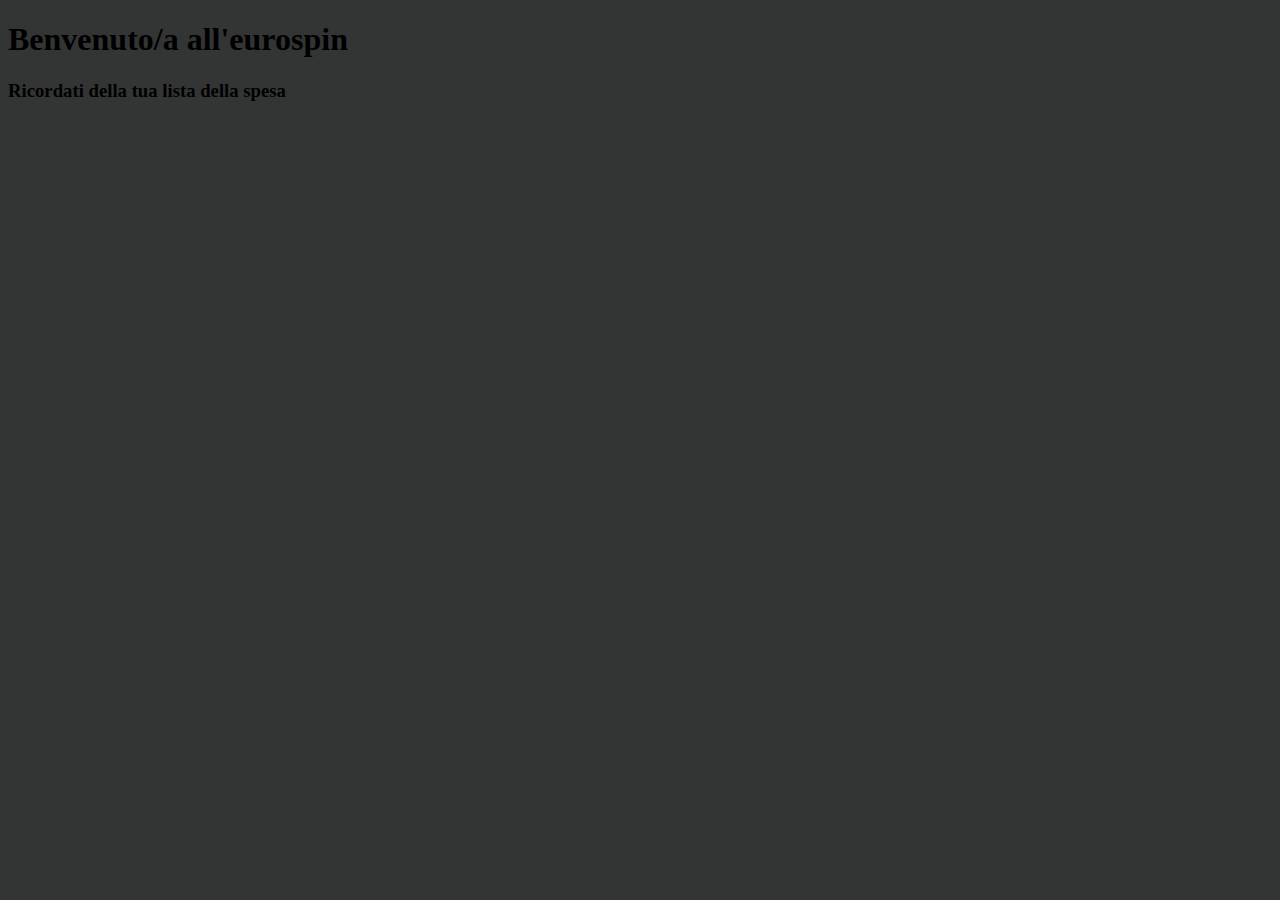
==== index.html @ 72e9d372 "add scaffolding project" ====
<!DOCTYPE html>
<html lang="en">
<head>
    <meta charset="UTF-8">
    <meta http-equiv="X-UA-Compatible" content="IE=edge">
    <meta name="viewport" content="width=device-width, initial-scale=1.0">
    <title>Document</title>
    <!-- BOOTSTRAP -->
    <link href="https://cdn.jsdelivr.net/npm/bootstrap@5.3.0-alpha1/dist/css/bootstrap.min.css" rel="stylesheet" integrity="sha384-GLhlTQ8iRABdZLl6O3oVMWSktQOp6b7In1Zl3/Jr59b6EGGoI1aFkw7cmDA6j6gD" crossorigin="anonymous">
    <!-- LINK CSS CUSTOM -->
    <link rel="stylesheet" href="css/style.css">
</head>
<body>
    <div class="container text-center">
        <div class="img">
            <h1 class="text-white text-center">Benvenuto/a all'eurospin</h1>
            <h3 class="text-white text-center">Ricordati della tua lista della spesa</h3>
            <img src="https://external-content.duckduckgo.com/iu/?u=https%3A%2F%2Ftse4.mm.bing.net%2Fth%3Fid%3DOIP.khUpj8OaNPe6GBO2teqmygHaE7%26pid%3DApi&f=1&ipt=7adada7a0f106f69551adf5793d72dbb843d9923362feb39d7ae98f9b30f3bc6&ipo=images" alt="">
        </div>

    </div>
    <script src="js/script.js"></script>
</body>
</html>
---- css/style.css ----
body {
    background-color: rgb(51, 53, 53); 
}

.img {
    max-width: 100%;
}
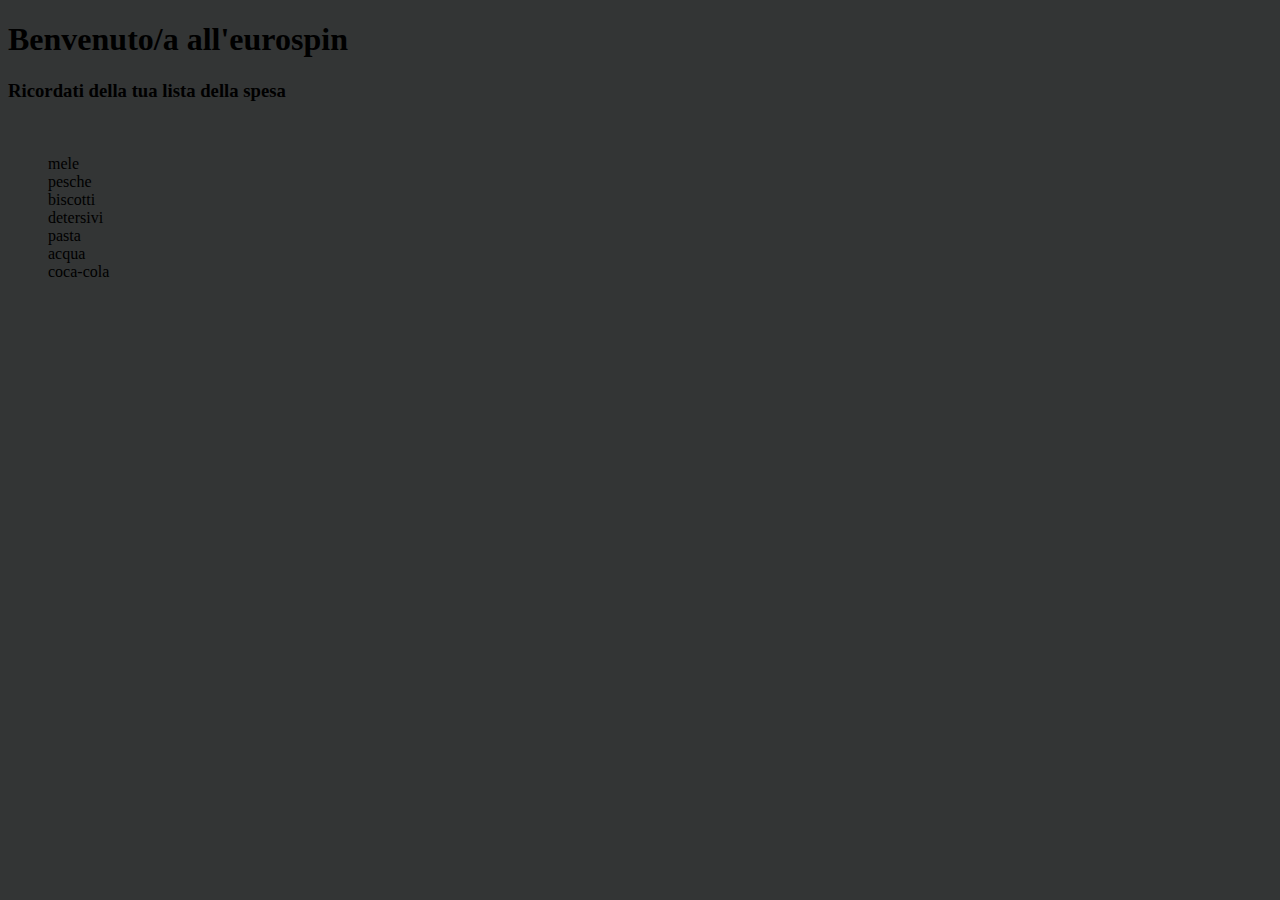
==== commit ec46896c: "conclude exercise, milestone 1, after positive feedback, i continue with ipotetic milestone 2" ====
--- a/index.html
+++ b/index.html
@@ -12,11 +12,12 @@
 </head>
 <body>
     <div class="container text-center">
-        <div class="img">
+        <div class="title my-4">
             <h1 class="text-white text-center">Benvenuto/a all'eurospin</h1>
             <h3 class="text-white text-center">Ricordati della tua lista della spesa</h3>
             <img src="https://external-content.duckduckgo.com/iu/?u=https%3A%2F%2Ftse4.mm.bing.net%2Fth%3Fid%3DOIP.khUpj8OaNPe6GBO2teqmygHaE7%26pid%3DApi&f=1&ipt=7adada7a0f106f69551adf5793d72dbb843d9923362feb39d7ae98f9b30f3bc6&ipo=images" alt="">
         </div>
+        
 
     </div>
     <script src="js/script.js"></script>
--- a/css/style.css
+++ b/css/style.css
@@ -1,7 +1,15 @@
+/* DEFAULT */
+
 body {
     background-color: rgb(51, 53, 53); 
 }
 
 .img {
     max-width: 100%;
+}
+
+ul {
+    list-style-type: none;    
+    /* debug */
+    /* border: 1px solid green; */
 }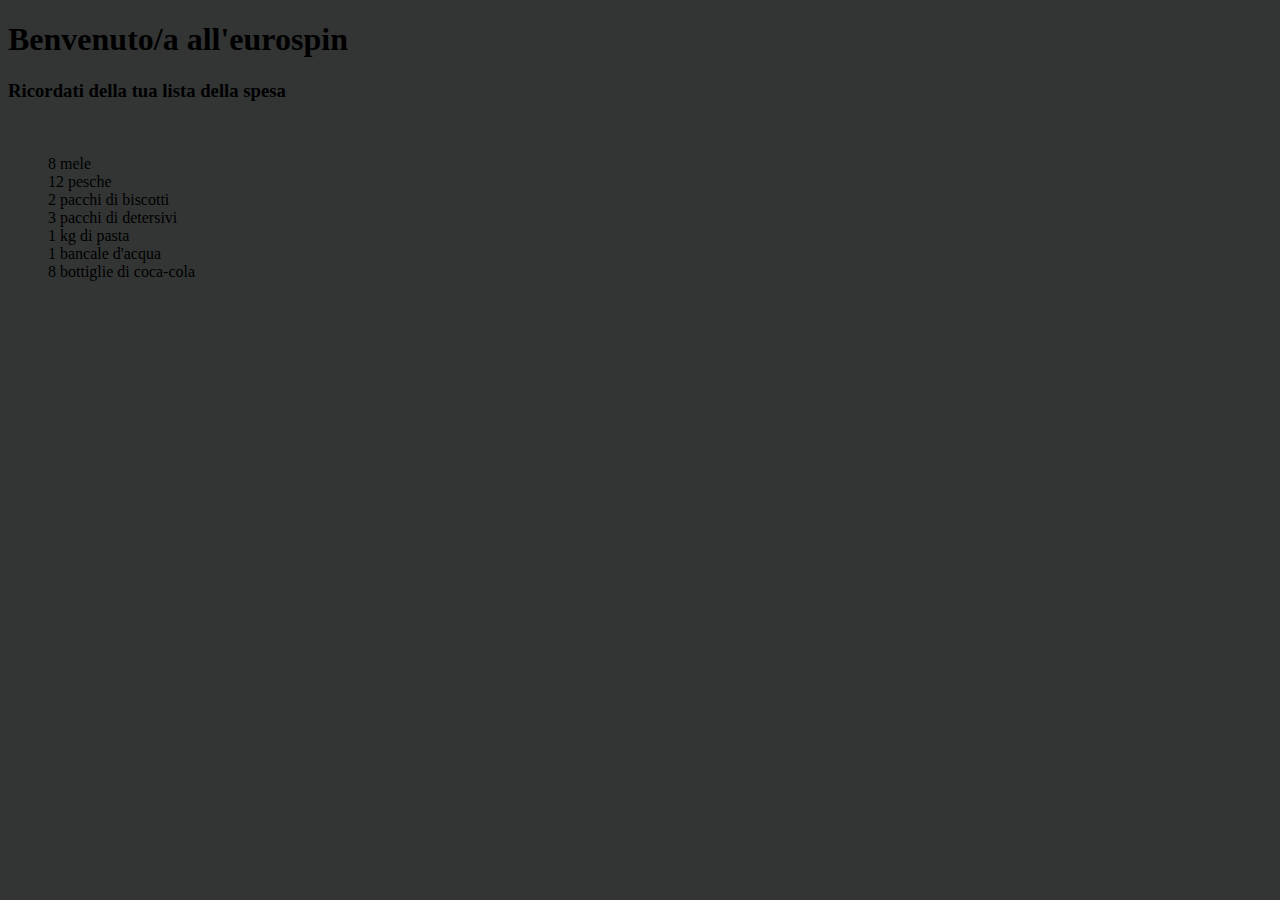
==== commit 0ad44640: "add some changes with .classList.add" ====
--- a/index.html
+++ b/index.html
@@ -17,7 +17,17 @@
             <h3 class="text-white text-center">Ricordati della tua lista della spesa</h3>
             <img src="https://external-content.duckduckgo.com/iu/?u=https%3A%2F%2Ftse4.mm.bing.net%2Fth%3Fid%3DOIP.khUpj8OaNPe6GBO2teqmygHaE7%26pid%3DApi&f=1&ipt=7adada7a0f106f69551adf5793d72dbb843d9923362feb39d7ae98f9b30f3bc6&ipo=images" alt="">
         </div>
-        
+
+        <!-- tutto questo l'ho voluto creare con manipolazione js e poi usando append per inserire UL dopo .title -->
+        <!-- <ul class="append">
+            <li class="text"></li>
+            <li class="text"></li>
+            <li class="text"></li>
+            <li class="text"></li>
+            <li class="text"></li>
+            <li class="text"></li>
+            <li class="text"></li>
+        </ul> -->
 
     </div>
     <script src="js/script.js"></script>
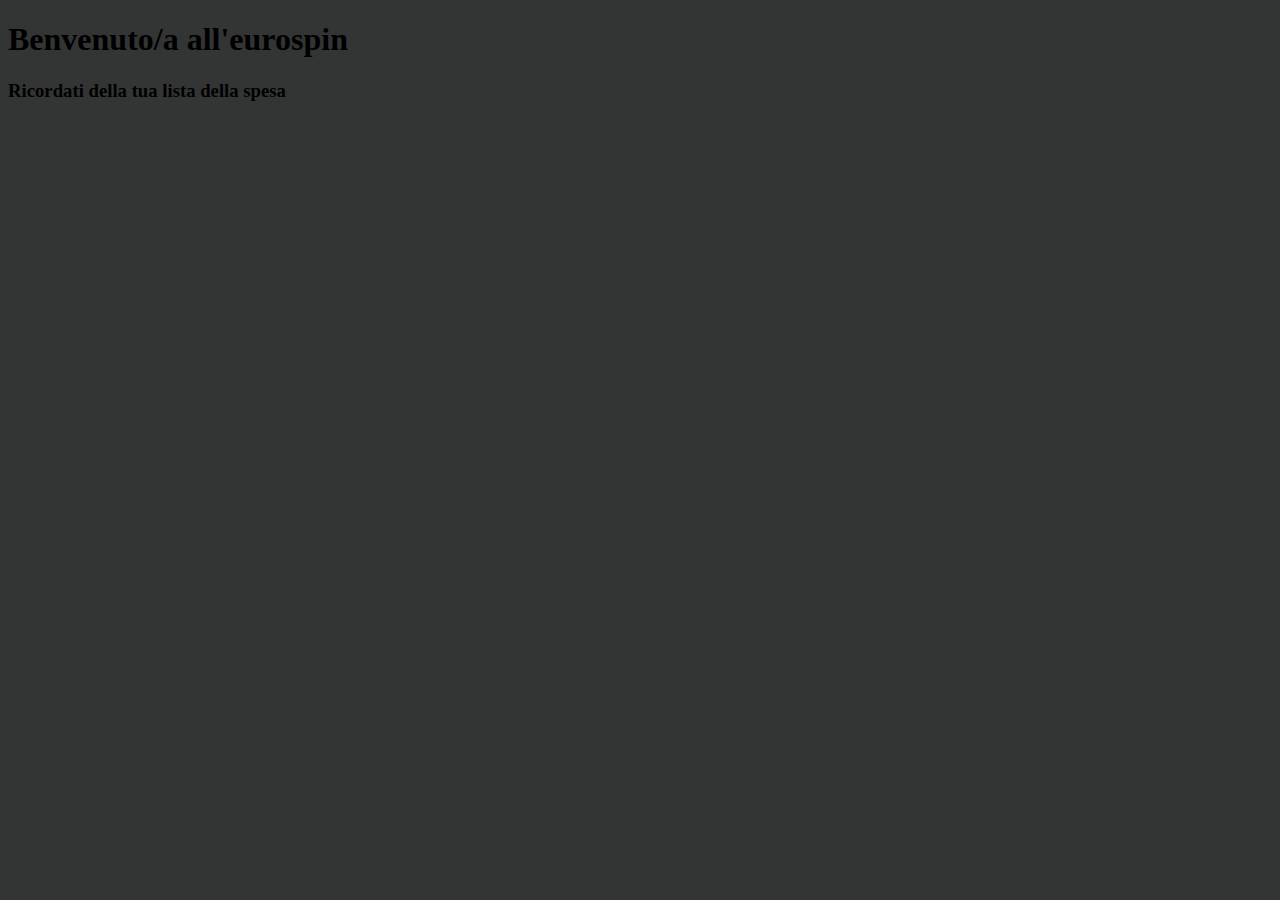
==== commit 231eaecf: "add some btn for functionality" ====
--- a/index.html
+++ b/index.html
@@ -19,15 +19,15 @@
         </div>
 
         <!-- tutto questo l'ho voluto creare con manipolazione js e poi usando append per inserire UL dopo .title -->
-        <!-- <ul class="append">
+        <!-- <ul> -->
+            <!-- <li class="text"></li>
             <li class="text"></li>
             <li class="text"></li>
             <li class="text"></li>
             <li class="text"></li>
             <li class="text"></li>
-            <li class="text"></li>
-            <li class="text"></li>
-        </ul> -->
+            <li class="text"></li> -->
+        <!-- </ul>  -->
 
     </div>
     <script src="js/script.js"></script>
